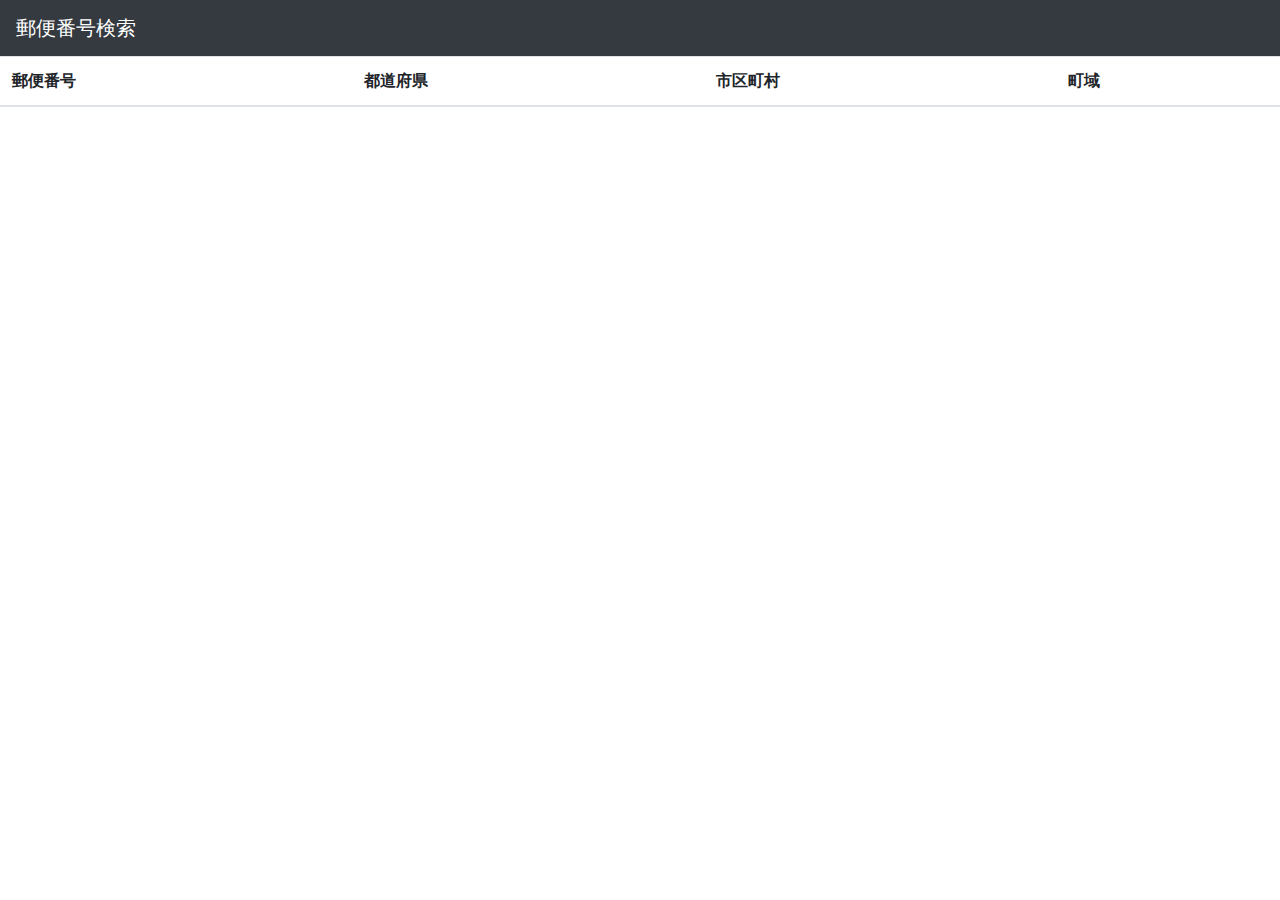
==== src/main/resources/templates/search.html @ ba66a285 "renamed: WebContent/result.jsp -> src/main/resources/templates/search.html" ====
<!DOCTYPE html>
<html xmlns:th="http://www.thymeleaf.org">
<head>
<!-- Required meta tags -->
<meta http-equiv="Content-Type" content="text/html; charset=UTF-8">
<meta name="viewport"
    content="width=device-width, initial-scale=1, shrink-to-fit=no">

<!-- Bootstrap CSS -->
<link rel="stylesheet"
    href="https://maxcdn.bootstrapcdn.com/bootstrap/4.0.0/css/bootstrap.min.css"
    integrity="sha384-Gn5384xqQ1aoWXA+058RXPxPg6fy4IWvTNh0E263XmFcJlSAwiGgFAW/dAiS6JXm"
    crossorigin="anonymous">

<title>検索結果 | 郵便番号検索</title>
</head>
<body>
    <header>
        <nav class="navbar navbar-dark bg-dark">
            <a class="navbar-brand" href="/">郵便番号検索</a>
        </nav>
    </header>

    <section>
        <table class="table">
            <thead>
                <tr>
                    <th scope="col">郵便番号</th>
                    <th scope="col">都道府県</th>
                    <th scope="col">市区町村</th>
                    <th scope="col">町域</th>
                </tr>
            </thead>
            <tbody>
                <tr th:each="obj : ${result}">
                    <td th:text="${obj.zipCode}"></td>
                    <td th:text="${obj.prefecture}"></td>
                    <td th:text="${obj.city}"></td>
                    <td th:text="${obj.area}"></td>
                </tr>
            </tbody>
        </table>
    </section>
    <!-- Optional JavaScript -->
    <!-- jQuery first, then Popper.js, then Bootstrap JS -->
    <script src="https://code.jquery.com/jquery-3.2.1.slim.min.js"
        integrity="sha384-KJ3o2DKtIkvYIK3UENzmM7KCkRr/rE9/Qpg6aAZGJwFDMVNA/GpGFF93hXpG5KkN"
        crossorigin="anonymous"></script>
    <script
        src="https://cdnjs.cloudflare.com/ajax/libs/popper.js/1.12.9/umd/popper.min.js"
        integrity="sha384-ApNbgh9B+Y1QKtv3Rn7W3mgPxhU9K/ScQsAP7hUibX39j7fakFPskvXusvfa0b4Q"
        crossorigin="anonymous"></script>
    <script
        src="https://maxcdn.bootstrapcdn.com/bootstrap/4.0.0/js/bootstrap.min.js"
        integrity="sha384-JZR6Spejh4U02d8jOt6vLEHfe/JQGiRRSQQxSfFWpi1MquVdAyjUar5+76PVCmYl"
        crossorigin="anonymous"></script>
</body>
</html>
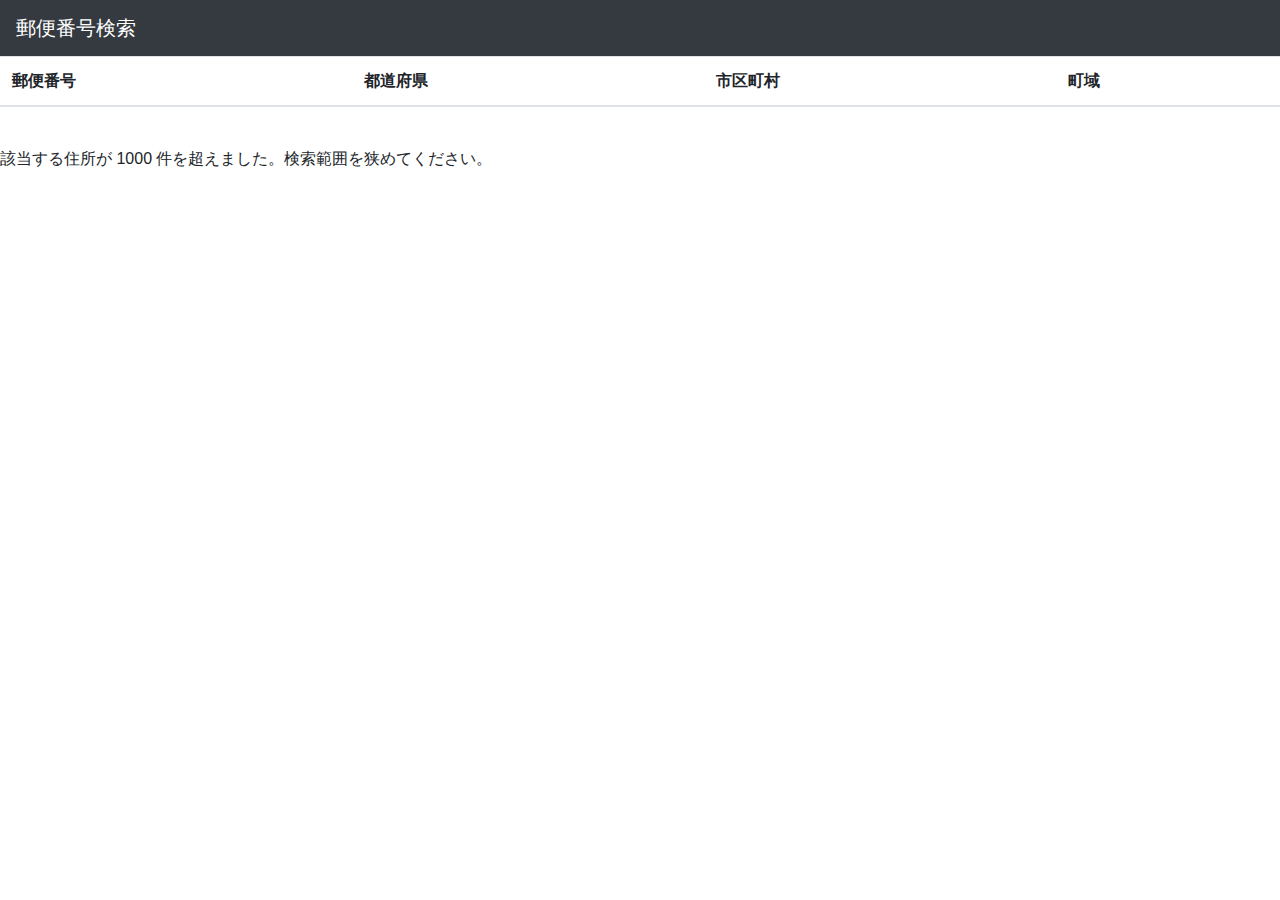
==== commit 3767fd29: "modified: src/main/resources/templates/search.html" ====
--- a/src/main/resources/templates/search.html
+++ b/src/main/resources/templates/search.html
@@ -40,6 +40,10 @@
                 </tr>
             </tbody>
         </table>
+        
+        <p th:if="${#lists.size(result)} == 0" th:text="該当する住所が見つかりませんでした。"></p>
+        <p th:if="${#lists.size(result)} == 1000">該当する住所が 1000 件を超えました。検索範囲を狭めてください。</p>
+        <p th:if="${#lists.size(result)} > 0 and ${#lists.size(result)} < 1000" th:text="${#lists.size(result)}+' 件の住所が見つかりました。'"></p>
     </section>
     <!-- Optional JavaScript -->
     <!-- jQuery first, then Popper.js, then Bootstrap JS -->
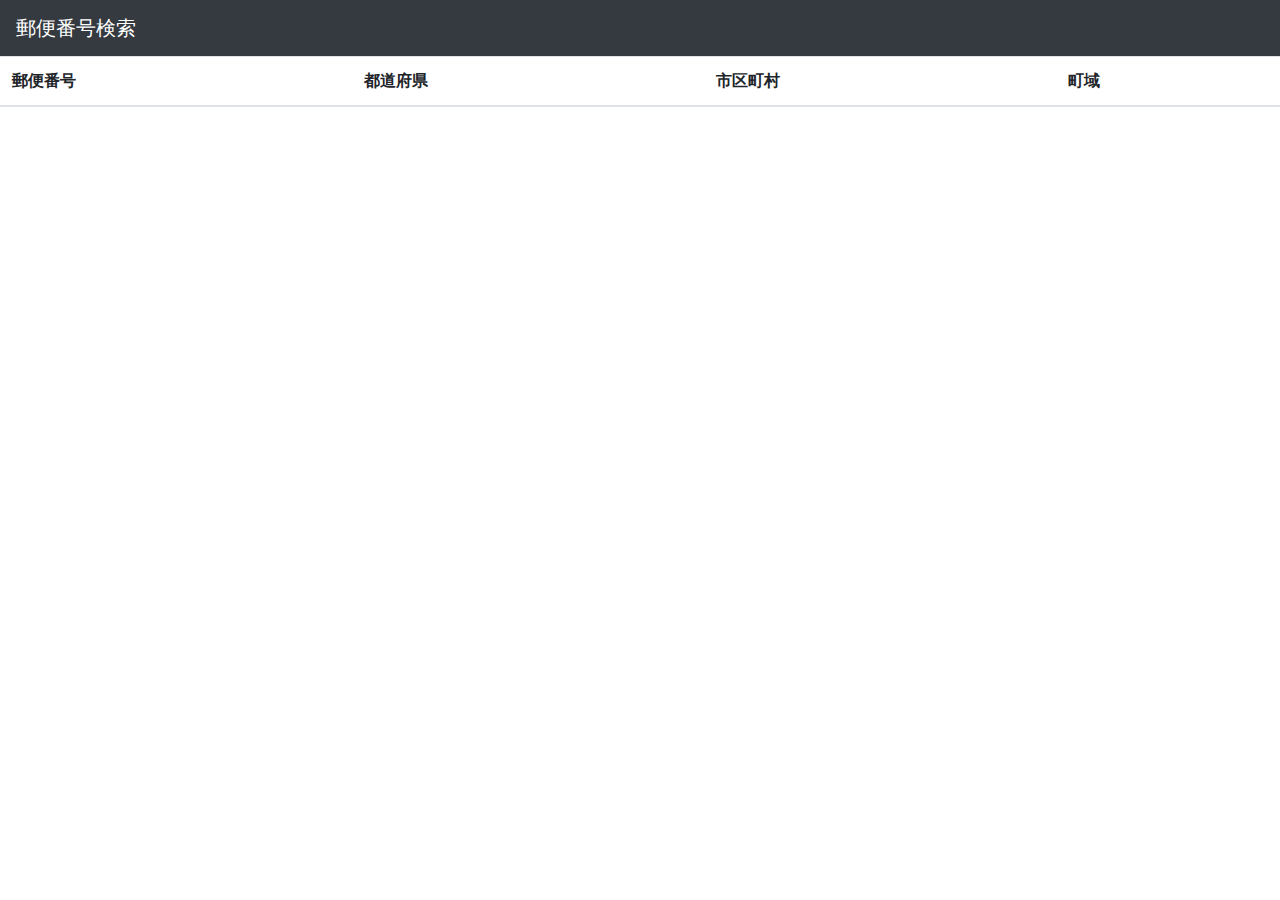
==== commit 8f694668: "modified: src/main/resources/templates/search.html" ====
--- a/src/main/resources/templates/search.html
+++ b/src/main/resources/templates/search.html
@@ -3,12 +3,10 @@
 <head>
 <!-- Required meta tags -->
 <meta http-equiv="Content-Type" content="text/html; charset=UTF-8">
-<meta name="viewport"
-    content="width=device-width, initial-scale=1, shrink-to-fit=no">
+<meta name="viewport" content="width=device-width, initial-scale=1, shrink-to-fit=no">
 
 <!-- Bootstrap CSS -->
-<link rel="stylesheet"
-    href="https://maxcdn.bootstrapcdn.com/bootstrap/4.0.0/css/bootstrap.min.css"
+<link rel="stylesheet" href="https://maxcdn.bootstrapcdn.com/bootstrap/4.0.0/css/bootstrap.min.css"
     integrity="sha384-Gn5384xqQ1aoWXA+058RXPxPg6fy4IWvTNh0E263XmFcJlSAwiGgFAW/dAiS6JXm"
     crossorigin="anonymous">
 
@@ -40,22 +38,17 @@
                 </tr>
             </tbody>
         </table>
-        
-        <p th:if="${#lists.size(result)} == 0" th:text="該当する住所が見つかりませんでした。"></p>
-        <p th:if="${#lists.size(result)} == 1000">該当する住所が 1000 件を超えました。検索範囲を狭めてください。</p>
-        <p th:if="${#lists.size(result)} > 0 and ${#lists.size(result)} < 1000" th:text="${#lists.size(result)}+' 件の住所が見つかりました。'"></p>
+        <p th:text="${#lists.size(result)}+' 件の住所が見つかりました。'"></p>
     </section>
     <!-- Optional JavaScript -->
     <!-- jQuery first, then Popper.js, then Bootstrap JS -->
     <script src="https://code.jquery.com/jquery-3.2.1.slim.min.js"
         integrity="sha384-KJ3o2DKtIkvYIK3UENzmM7KCkRr/rE9/Qpg6aAZGJwFDMVNA/GpGFF93hXpG5KkN"
         crossorigin="anonymous"></script>
-    <script
-        src="https://cdnjs.cloudflare.com/ajax/libs/popper.js/1.12.9/umd/popper.min.js"
+    <script src="https://cdnjs.cloudflare.com/ajax/libs/popper.js/1.12.9/umd/popper.min.js"
         integrity="sha384-ApNbgh9B+Y1QKtv3Rn7W3mgPxhU9K/ScQsAP7hUibX39j7fakFPskvXusvfa0b4Q"
         crossorigin="anonymous"></script>
-    <script
-        src="https://maxcdn.bootstrapcdn.com/bootstrap/4.0.0/js/bootstrap.min.js"
+    <script src="https://maxcdn.bootstrapcdn.com/bootstrap/4.0.0/js/bootstrap.min.js"
         integrity="sha384-JZR6Spejh4U02d8jOt6vLEHfe/JQGiRRSQQxSfFWpi1MquVdAyjUar5+76PVCmYl"
         crossorigin="anonymous"></script>
 </body>
